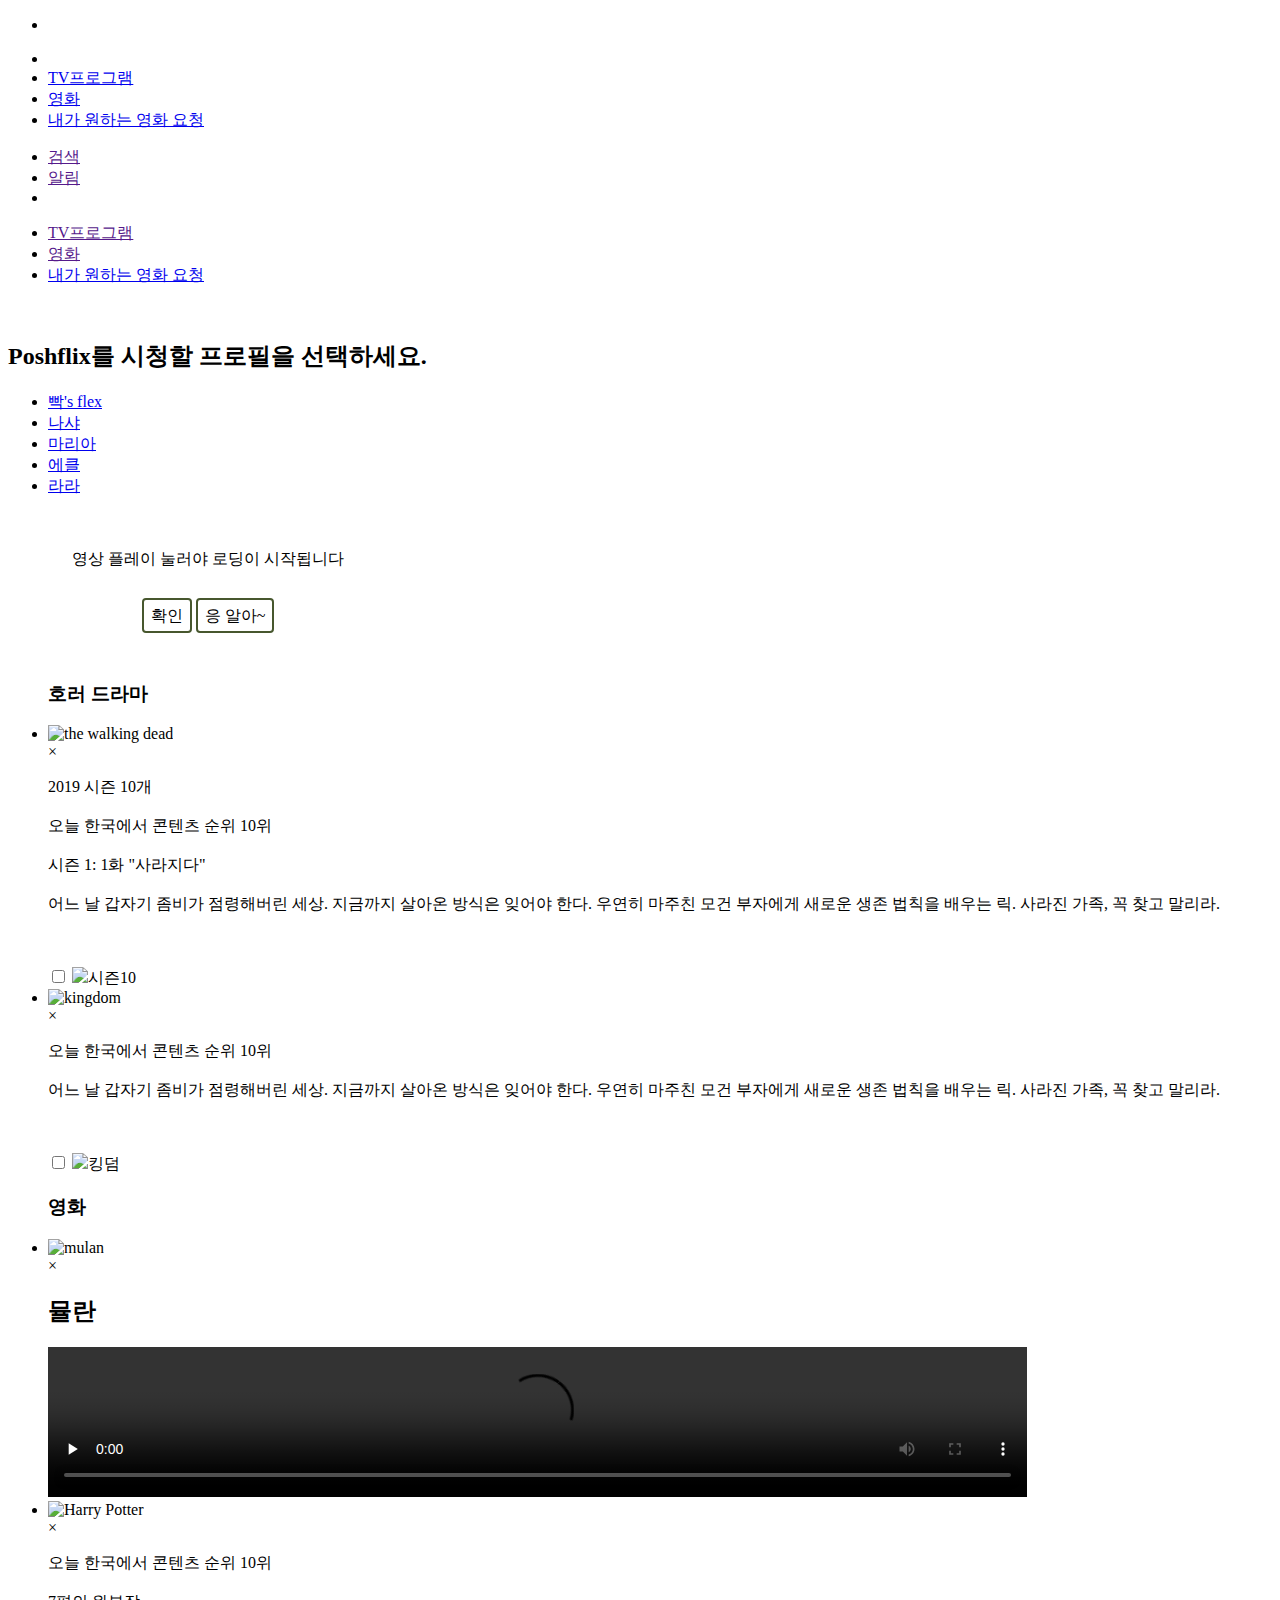
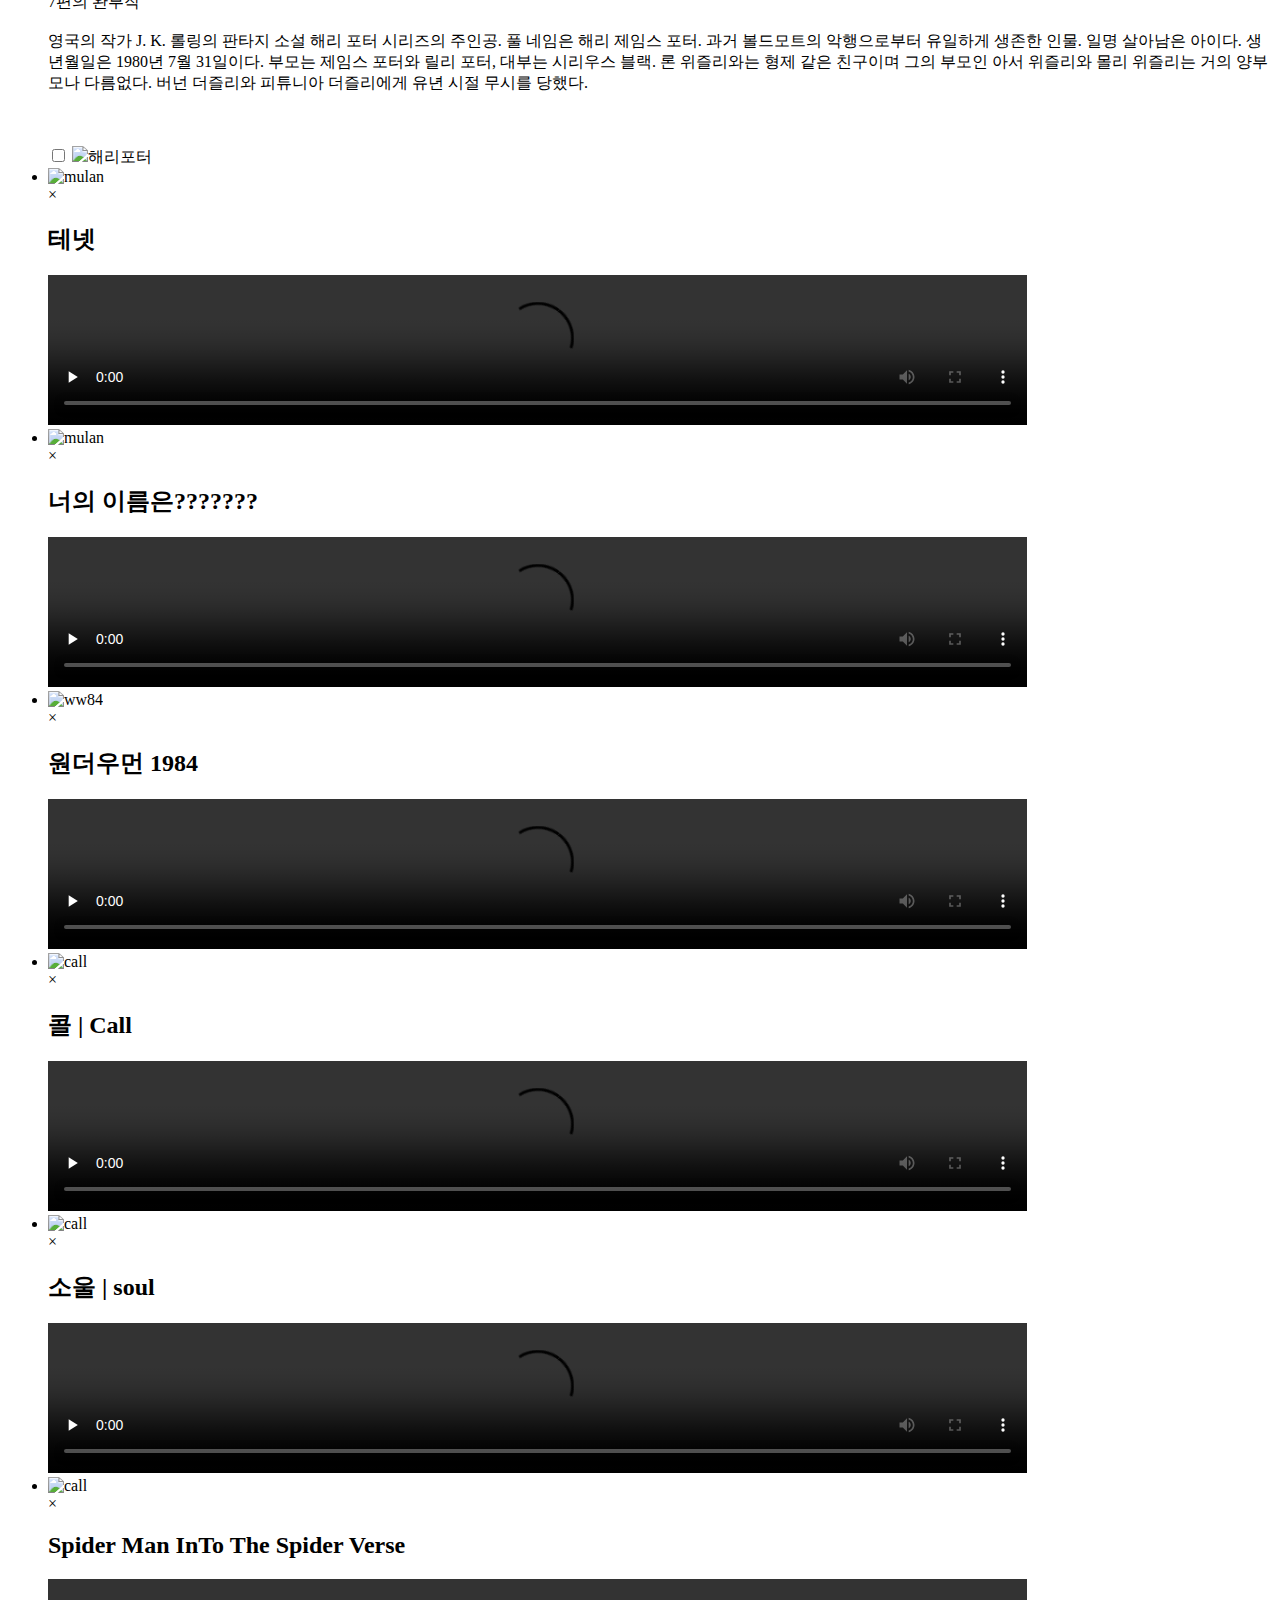
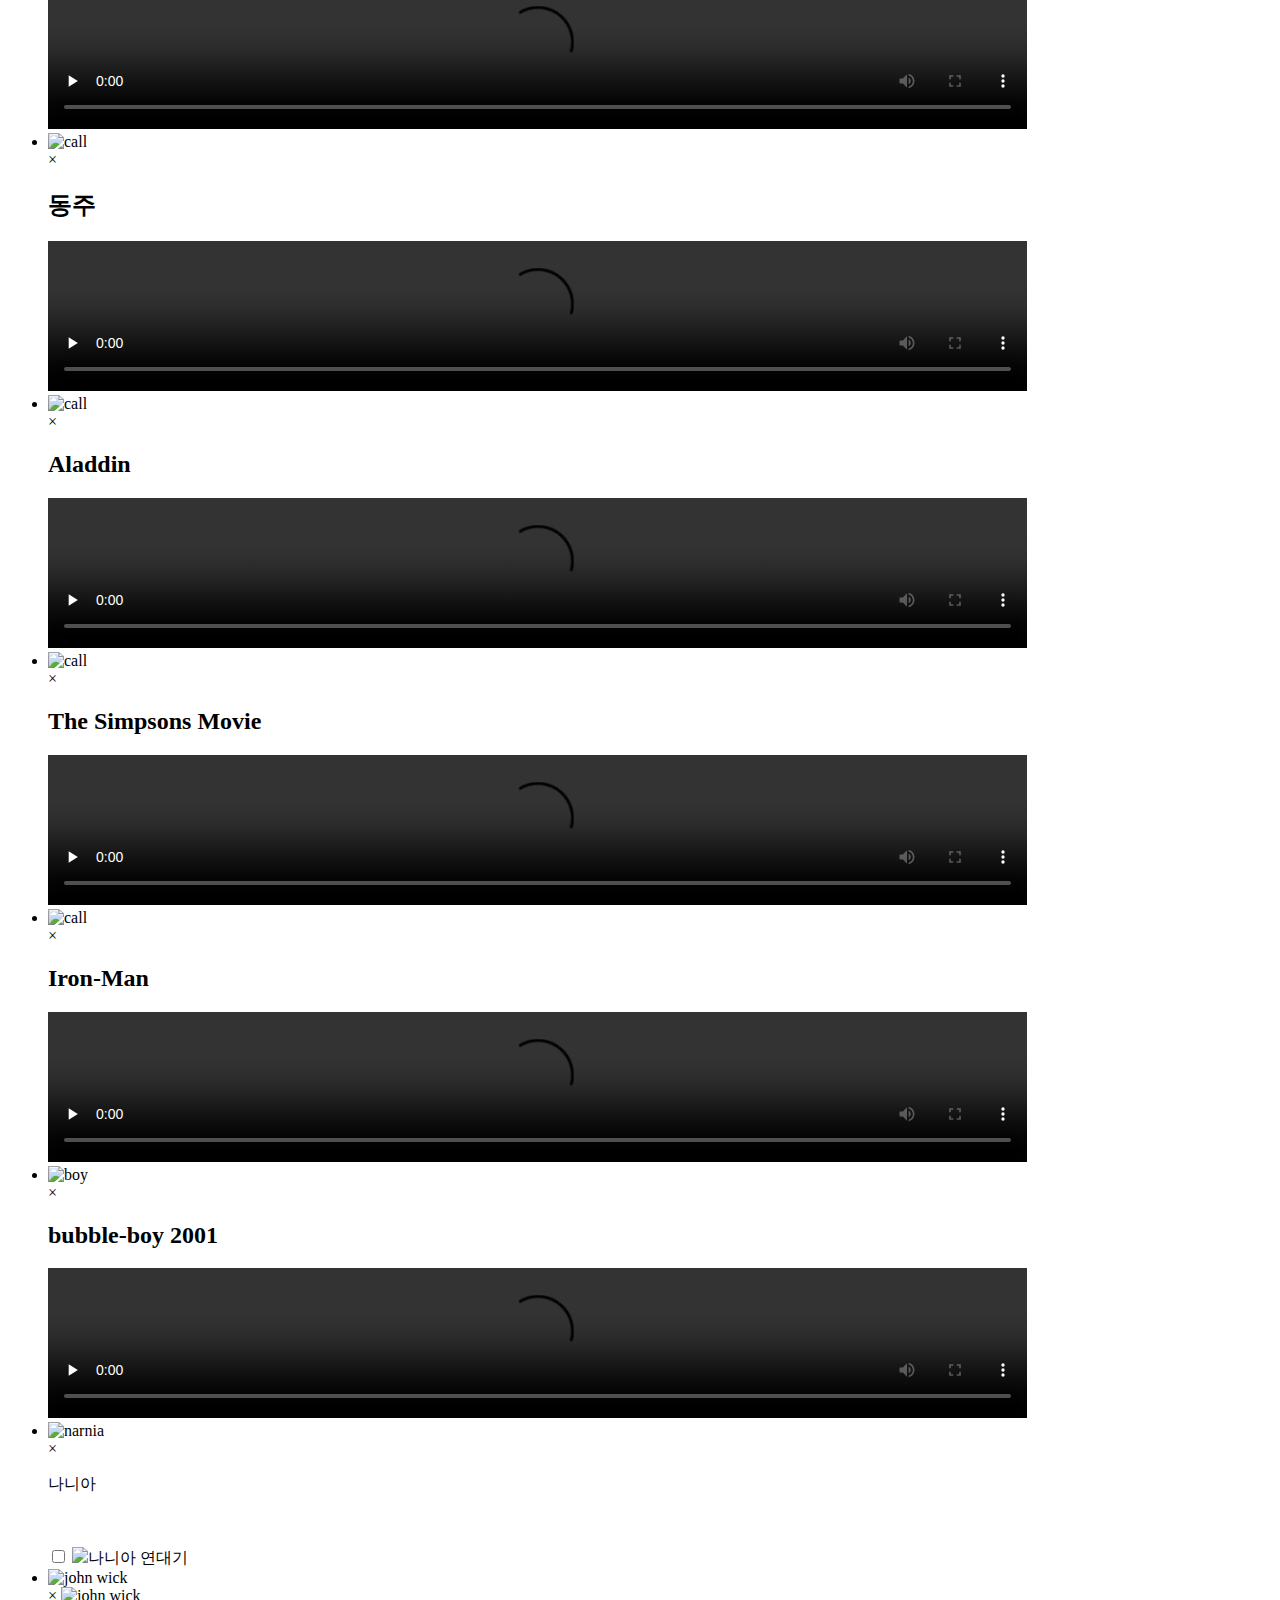
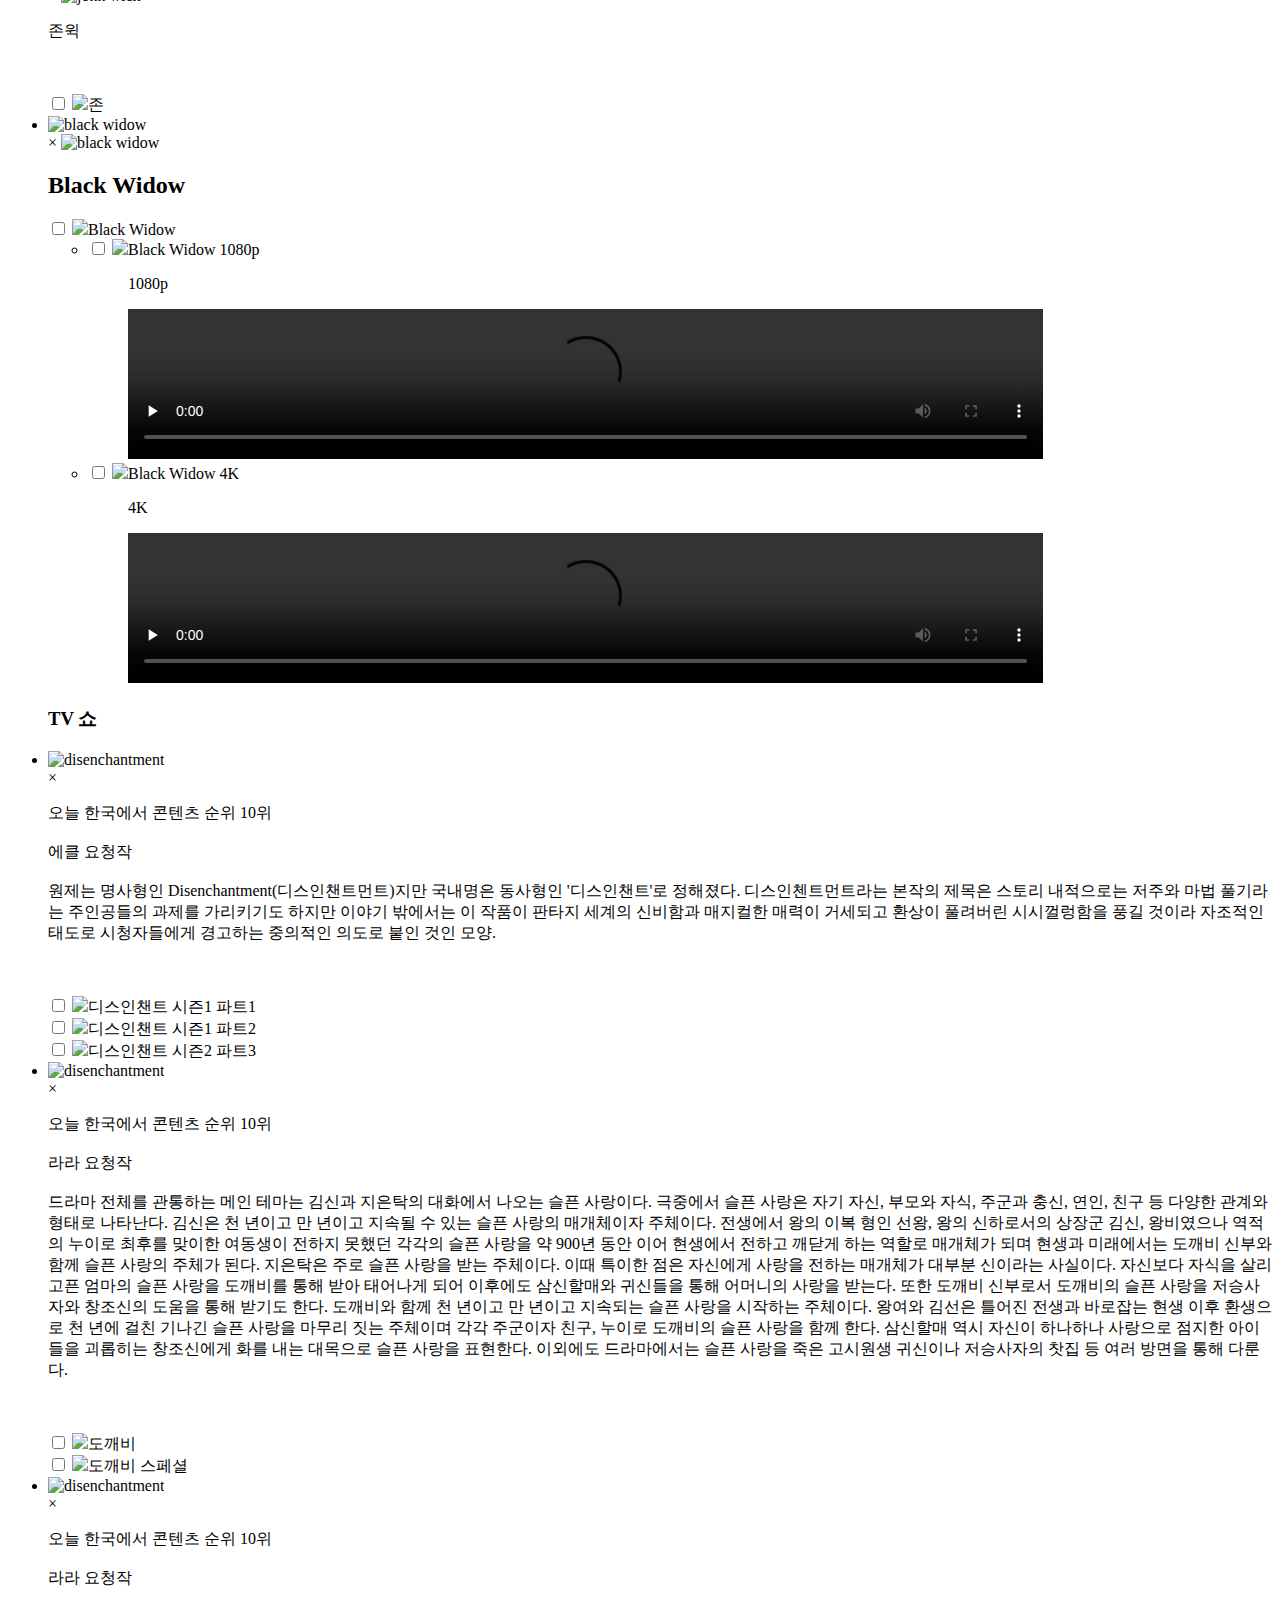
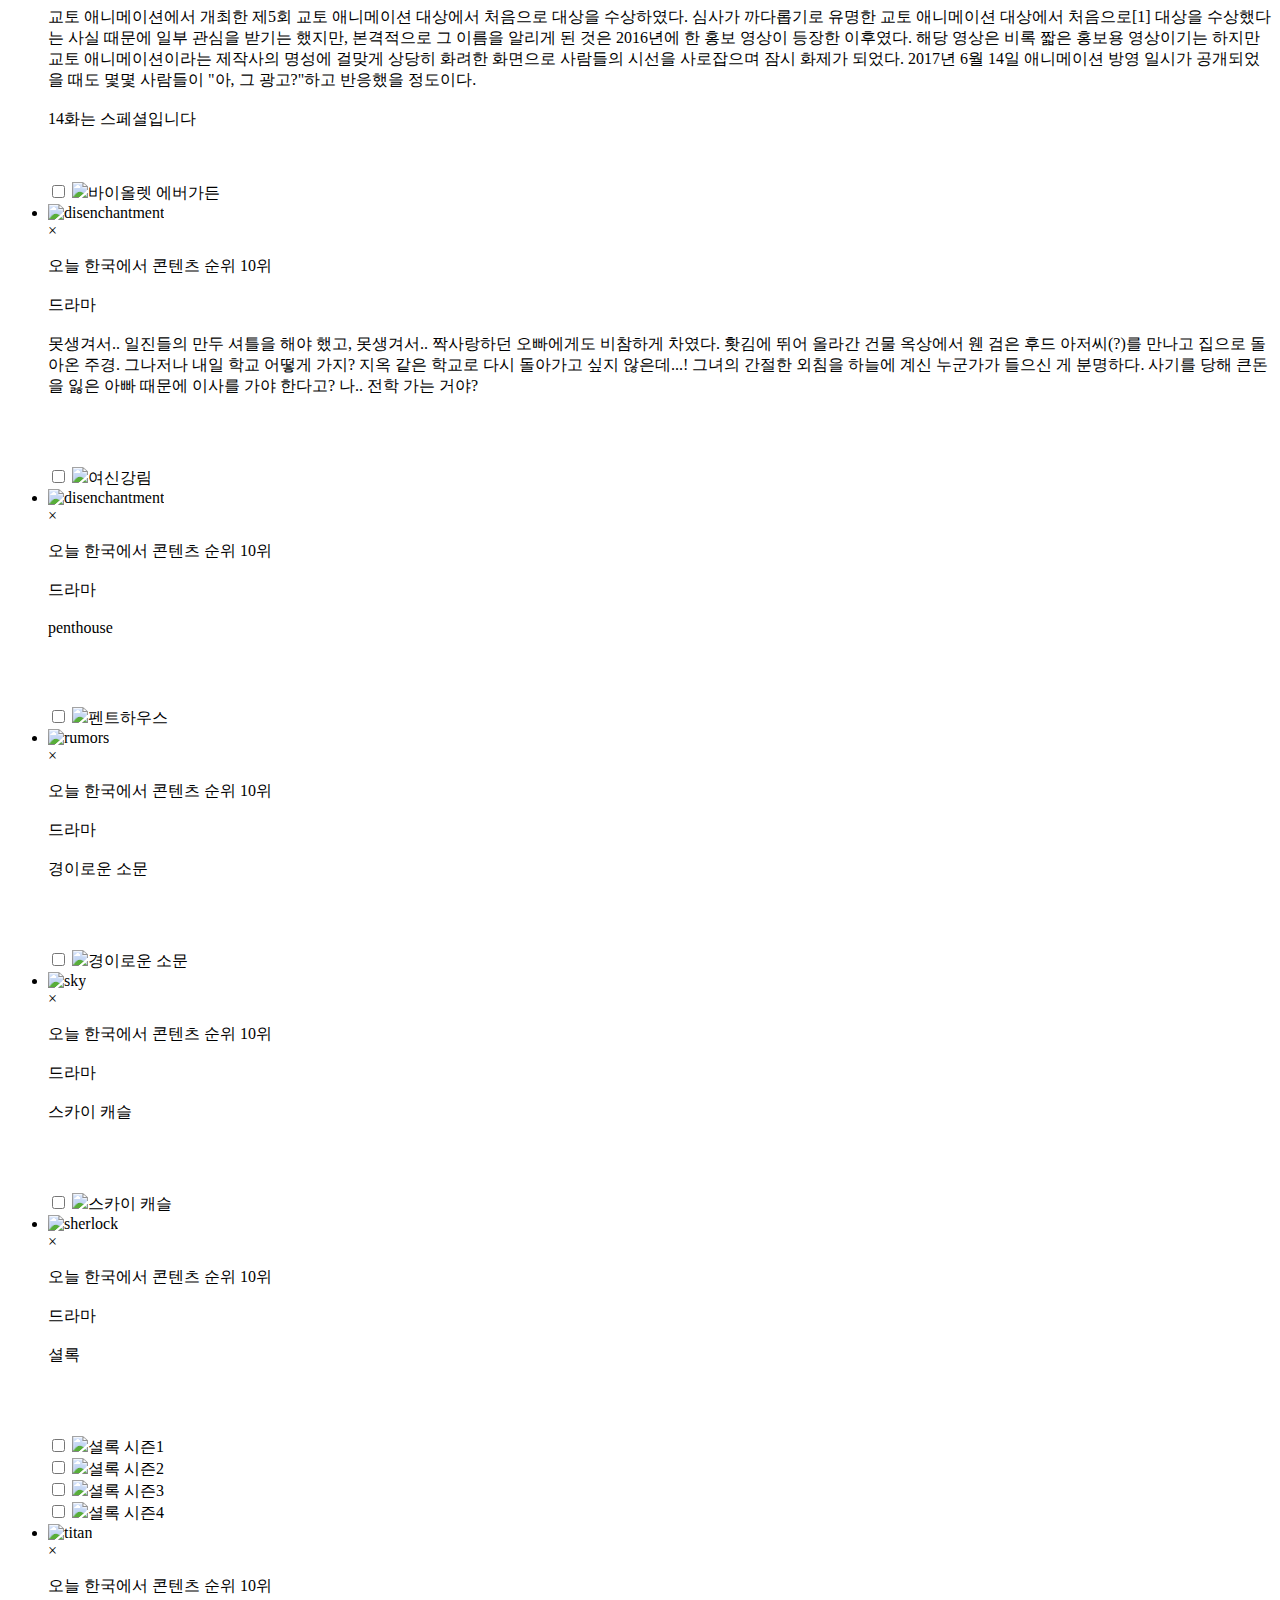
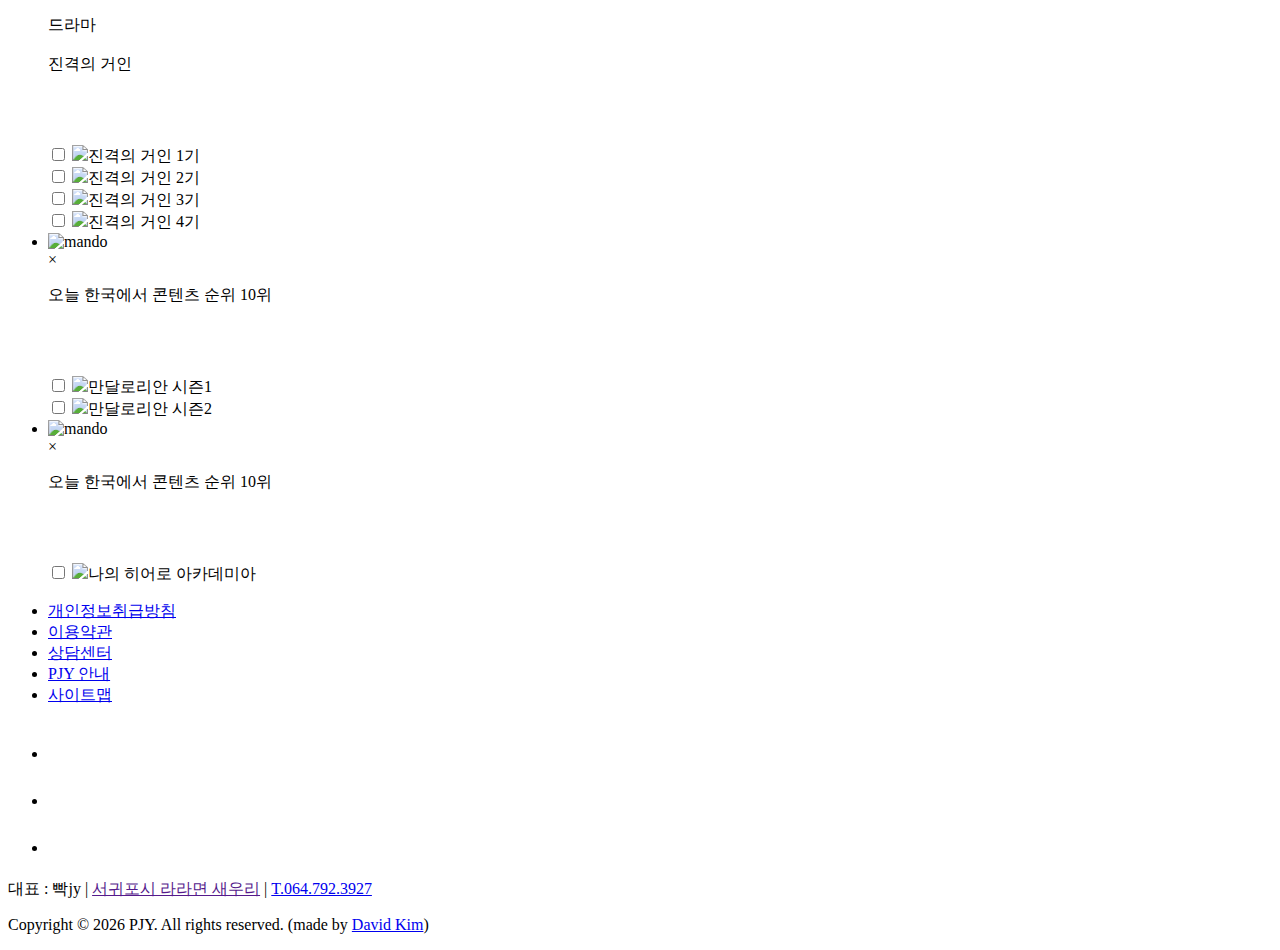
==== src/main/resources/templates/sss.html @ 430937e4 "layout 구성" ====
<!DOCTYPE html>
<html lang="ko">
	<head>
		<link rel="icon" href="images/favcon.png" type="image/png" />
		<meta charset="UTF-8" />
		<meta name="viewport" content="width=device-width, initial-scale=1.0" />
		<link rel="stylesheet" href="styles.css" />
		<link rel="stylesheet" href="list.css" />
		<script src="https://kit.fontawesome.com/31648eb95d.js" crossorigin="anonymous"></script>
		<title>빡JY's 플렉스</title>
	</head>
	<body>
		<header>
			<nav>
				<div class="inner-nav">
					<ul class="come">
						<li>
							<a onclick="window.location.reload(true);"><img onclick="window.location.reload();" src="images/favcon.png" alt="" /></a>
						</li>
					</ul>
					<ul class="bye">
						<li>
							<a onclick="window.location.reload(true);" href=""><img src="images/main-logo.png" alt="" /></a>
						</li>
						<li><a href="#tv-show">TV프로그램</a></li>
						<li><a href="#movie-id">영화</a></li>
						<li><a href="https://docs.google.com/forms/d/e/1FAIpQLSf9n7M0ocIkulIR3tGvFkb5-iiiDFmMluowwPq0Bke-MiUn1A/viewform?vc=0&c=0&w=1&flr=0" target="_blank">내가 원하는 영화 요청</a></li>
					</ul>
					<ul>
						<li class="bye"><a href="">검색</a></li>
						<li class="bye"><a href="">알림</a></li>
						<li id="profile-selecte"><img src="images/david.png" alt="" /></li>
					</ul>
				</div>
				<ul class="bottom-nav come">
					<li><a href="">TV프로그램</a></li>
					<li><a href="">영화</a></li>
					<li><a href="https://docs.google.com/forms/d/e/1FAIpQLSf9n7M0ocIkulIR3tGvFkb5-iiiDFmMluowwPq0Bke-MiUn1A/viewform?vc=0&c=0&w=1&flr=0">내가 원하는 영화 요청</a></li>
				</ul>
			</nav>
			<div class="menu-wrap">
				<div class="menu">
					<div>
						<div>
							<div class="pro-logo"><img src="https://fontmeme.com/permalink/201109/e52951d466a0db107caf4e426bd6430b.png" alt="" /></div>
							<h2>Poshflix를 시청할 프로필을 선택하세요.</h2>
							<ul>
								<li class="profile">
									<div>
										<a href="master.html">
											<div>
												<div class="profile-icon" style="background-image: url(images/pjy-face.JPG)"></div>
											</div>
											<span class="profile-name">빡's flex</span>
										</a>
									</div>
								</li>
								<li class="profile">
									<div>
										<a href="master.html">
											<div>
												<div class="profile-icon" style="background-image: url(https://occ-0-988-993.1.nflxso.net/dnm/api/v6/0RO1pLmU93-gdXvuxd_iYjzPqkc/AAAABXhp5HP4mhkdVeQArMrlAQzXKC2Msh_QSY1MEgD1JkcGpPsVWktTQPACg__X19xET77cgRGRVYpDYbNxcr5YjWGmui83.png?r=a38)"></div>
											</div>
											<span class="profile-name">나샤</span>
										</a>
									</div>
								</li>
								<li class="profile">
									<div>
										<a href="master.html">
											<div>
												<div class="profile-icon" style="background-image: url(images/netflix-face.jpg)"></div>
											</div>
											<span class="profile-name">마리아</span>
										</a>
									</div>
								</li>
								<li class="profile">
									<div>
										<a href="master.html">
											<div>
												<div class="profile-icon" style="background-image: url(images/netflix-face.jpg)"></div>
											</div>
											<span class="profile-name">에클</span>
										</a>
									</div>
								</li>
								<li class="profile">
									<div>
										<a href="master.html">
											<div>
												<div class="profile-icon" style="background-image: url(images/netflix-face.jpg)"></div>
											</div>
											<span class="profile-name">라라</span>
										</a>
									</div>
								</li>
							</ul>
						</div>
					</div>
				</div>
			</div>
		</header>

		<main>
			<div class="modal howToPlay">
				<div class="modal-content" style="padding-top: 20px; width: 400px; text-align: center; padding-bottom: 35px">
					<p style="padding-bottom: 20px">영상 플레이 눌러야 로딩이 시작됩니다</p>
					<span class="close" style="position: relative; float: none; border: solid 2px rgb(71, 87, 46); border-radius: 4px; padding: 7px; font-size: 16px">확인</span>
					<span class="close" id="restop" style="position: relative; float: none; border: solid 2px rgb(71, 87, 46); border-radius: 4px; padding: 7px; font-size: 16px">응 알아~</span>
				</div>
			</div>
			<div class="movie-con">
				<ul class="movie-icon">
					<h3>호러 드라마</h3>

					<!-- walking dead btn -->
					<li class="myBtn"><img class="modal-button movie-con-img" href="#myModal1" src="images/poster/the-walking-dead.png" alt="the walking dead" /></li>
					<!-- walking dead modal -->
					<div id="myModal1" class="modal">
						<div class="modal-content">
							<span class="close">&times;</span>
							<img class="movie-img" src="images/poster/the-walking-dead-s1.png" alt="" />
							<p>
								2019 시즌 10개 <br /><br />
								오늘 한국에서 콘텐츠 순위 10위 <br /><br />
								시즌 1: 1화 "사라지다" <br /><br />
								어느 날 갑자기 좀비가 점령해버린 세상. 지금까지 살아온 방식은 잊어야 한다. 우연히 마주친 모건 부자에게 새로운 생존 법칙을 배우는 릭. 사라진 가족, 꼭 찾고 말리라.
							</p>
							<br /><br />
							<div class="nav">
								<div class="multi-level">
									<div class="item">
										<input type="checkbox" id="B" />
										<img src="images/Arrow.png" class="arrow" /><label for="B">시즌10</label>

										<ul id="twds10" onclick="cbclick(event)"></ul>
									</div>
								</div>
							</div>
						</div>
					</div>

					<!-- kingdom btn -->
					<li class="myBtn"><img class="modal-button movie-con-img" href="#myModal2" src="images/poster/kingdom.jpg" alt="kingdom" /></li>
					<!-- kingdom modal -->
					<div id="myModal2" class="modal">
						<div class="modal-content">
							<span class="close">&times;</span>
							<img class="movie-img" src="images/poster/kingdom-inner.jpg" alt="" />
							<p>
								오늘 한국에서 콘텐츠 순위 10위 <br /><br />
								어느 날 갑자기 좀비가 점령해버린 세상. 지금까지 살아온 방식은 잊어야 한다. 우연히 마주친 모건 부자에게 새로운 생존 법칙을 배우는 릭. 사라진 가족, 꼭 찾고 말리라.
							</p>
							<br /><br />
							<div class="nav">
								<div class="multi-level">
									<div class="item">
										<input type="checkbox" id="A" />
										<img src="images/Arrow.png" class="arrow" /><label for="A">킹덤</label>

										<ul id="kingdom1" onclick="cbclick(event)"></ul>
									</div>
								</div>
							</div>
						</div>
					</div>
					<h3 id="movie-id">영화</h3>
					<!-- mulan btn -->
					<li class="myBtn"><img class="modal-button movie-con-img" href="#myModal3" src="images/poster/mulan.jpg" alt="mulan" /></li>
					<!-- mulan modal -->
					<div id="myModal3" class="modal">
						<div class="modal-content">
							<span class="close">&times;</span>
							<img class="movie-img" src="images/poster/mulan-modal.jpg" alt="" />

							<h2>뮬란</h2>
							<video controls="controls" id="video1" width="80%" preload="none">
								<source src="movies/Mulan/Mulan.2020.1080p.WEBRip.x264.AAC5.1-[YTS.MX].mp4" type="video/mp4" />
								<track src="movies/Mulan/Mulan.2020.1080p.WEBRip.x264-RARBG.Multi.vtt" srclang="ko" label="Korean" />
							</video>
						</div>
					</div>

					<!-- harry potter btn -->
					<li class="myBtn"><img class="modal-button movie-con-img" href="#myModal4" src="images/poster/harry-potter-post.jpeg" alt="Harry Potter" /></li>
					<!-- harry potter modal -->
					<div id="myModal4" class="modal">
						<div class="modal-content">
							<span class="close">&times;</span>
							<img class="movie-img" src="images/poster/harry-potter-modal.jpeg" alt="" />
							<p>
								오늘 한국에서 콘텐츠 순위 10위 <br /><br />
								7편의 완부작 <br /><br />
								영국의 작가 J. K. 롤링의 판타지 소설 해리 포터 시리즈의 주인공. 풀 네임은 해리 제임스 포터. 과거 볼드모트의 악행으로부터 유일하게 생존한 인물. 일명 살아남은 아이다. 생년월일은 1980년 7월 31일이다. 부모는 제임스 포터와 릴리 포터, 대부는 시리우스 블랙. 론 위즐리와는 형제 같은 친구이며 그의 부모인 아서 위즐리와 몰리 위즐리는 거의 양부모나 다름없다. 버넌 더즐리와 피튜니아 더즐리에게 유년 시절 무시를 당했다.
							</p>
							<br /><br />
							<div class="nav">
								<div class="multi-level">
									<div class="item">
										<input type="checkbox" id="D" />
										<img src="images/Arrow.png" class="arrow" /><label for="D">해리포터</label>

										<ul id="hpmovie" onclick="cbclick(event)"></ul>
									</div>
								</div>
							</div>
						</div>
					</div>
					<!-- tenet btn -->
					<li class="myBtn"><img class="modal-button movie-con-img" href="#myModal6" src="images/poster/tenet.jpg" alt="mulan" /></li>
					<!-- tenet modal -->
					<div id="myModal6" class="modal">
						<div class="modal-content">
							<span class="close">&times;</span>
							<img class="movie-img" src="images/poster/tenet-poster.jpg" alt="" />

							<h2>테넷</h2>
							<video controls="controls" id="video1" width="80%" preload="none">
								<source src="movies/tenet/tenet.m4v" type="video/mp4" />
							</video>
						</div>
					</div>
					<!-- you name btn -->
					<li class="myBtn"><img class="modal-button movie-con-img" href="#myModal8" src="images/poster/yourname.jpeg" alt="mulan" /></li>
					<!-- your name modal -->
					<div id="myModal8" class="modal">
						<div class="modal-content">
							<span class="close">&times;</span>
							<img class="movie-img" src="images/poster/yourname-poster.jpeg" alt="" />

							<h2>너의 이름은???????</h2>
							<video controls="controls" id="video1" width="80%" preload="none">
								<source src="movies/your-name/your-name.mp4" type="video/mp4" />
							</video>
						</div>
					</div>
					<!-- ww84 btn -->
					<li class="myBtn"><img class="modal-button movie-con-img" href="#myModal10" src="images/poster/ww84.jpg" alt="ww84" /></li>
					<!-- ww84 modal -->
					<div id="myModal10" class="modal">
						<div class="modal-content">
							<span class="close">&times;</span>
							<img class="movie-img" src="images/poster/ww84-poster.jpg" alt="" />

							<h2>원더우먼 1984</h2>
							<video controls="controls" id="video1" width="80%" preload="none">
								<source src="movies/ww84/ww84.mp4" type="video/mp4" />
								<track src="movies/ww84/ww84.vtt" srclang="ko" label="Korean" />
							</video>
						</div>
					</div>
					<!-- call btn -->
					<li class="myBtn"><img class="modal-button movie-con-img" href="#myModal11" src="images/poster/call.jpg" alt="call" /></li>
					<!-- call modal -->
					<div id="myModal11" class="modal">
						<div class="modal-content">
							<span class="close">&times;</span>
							<img class="movie-img" src="images/poster/call-poster.jpg" alt="" />

							<h2>콜 | Call</h2>
							<video controls="controls" id="video1" width="80%" preload="none">
								<source src="movies/call/call.m4v" type="video/mp4" />
							</video>
						</div>
					</div>
					<!-- soul btn -->
					<li class="myBtn"><img class="modal-button movie-con-img" href="#myModal12" src="images/poster/soul.jpg" alt="call" /></li>
					<!-- soul modal -->
					<div id="myModal12" class="modal">
						<div class="modal-content">
							<span class="close">&times;</span>
							<img class="movie-img" src="images/poster/soul-poster.jpg" alt="" />

							<h2>소울 | soul</h2>
							<video controls="controls" id="video1" width="80%" preload="none">
								<source src="movies/soul/soul.m4v" type="video/mp4" />
								<track src="movies/soul/soul.vtt" srclang="ko" label="Korean" />
							</video>
						</div>
					</div>
					<!-- spiderman btn -->
					<li class="myBtn"><img class="modal-button movie-con-img" href="#myModal13" src="images/poster/spider-man-mm.jpg" alt="call" /></li>
					<!-- spiderman modal -->
					<div id="myModal13" class="modal">
						<div class="modal-content">
							<span class="close">&times;</span>
							<img class="movie-img" src="images/poster/spider-man-mm-poster.jpg" alt="" />

							<h2>Spider Man InTo The Spider Verse</h2>
							<video controls="controls" id="video1" width="80%" preload="none">
								<source src="movies/spider-man-mm/spider-man-mm.mp4" type="video/mp4" />
								<track src="movies/spider-man-mm/spider-man-mm.vtt" srclang="ko" label="Korean" />
							</video>
						</div>
					</div>
					<!-- dong-ju btn -->
					<li class="myBtn"><img class="modal-button movie-con-img" href="#myModal15" src="images/poster/dong.jpg" alt="call" /></li>
					<!-- dong-ju modal -->
					<div id="myModal15" class="modal">
						<div class="modal-content">
							<span class="close">&times;</span>
							<img class="movie-img" src="images/poster/dong-poster.jpg" alt="" />

							<h2>동주</h2>
							<video controls="controls" id="video1" width="80%" preload="none">
								<source src="movies/dong/dong.mp4" type="video/mp4" />
							</video>
						</div>
					</div>
					<!-- aladdin btn -->
					<li class="myBtn"><img class="modal-button movie-con-img" href="#myModal16" src="images/poster/aladdin.jpg" alt="call" /></li>
					<!-- aladdin modal -->
					<div id="myModal16" class="modal">
						<div class="modal-content">
							<span class="close">&times;</span>
							<img class="movie-img" src="images/poster/aladdin-poster.jpg" alt="" />

							<h2>Aladdin</h2>
							<video controls="controls" id="video1" width="80%" preload="none">
								<source src="movies/Aladdin/Aladdin.2019.1080p.BluRay.x265-RARBG.mp4" type="video/mp4" />
								<track src="movies/Aladdin/Aladdin.2019.1080p.BluRay.x264-RARBG.vtt" srclang="ko" label="Korean" />
							</video>
						</div>
					</div>
					<!-- simpsons-movie btn -->
					<li class="myBtn"><img class="modal-button movie-con-img" href="#myModal19" src="images/poster/simpson-movie.jpg" alt="call" /></li>
					<!-- simpsons-movie modal -->
					<div id="myModal19" class="modal">
						<div class="modal-content">
							<span class="close">&times;</span>
							<img class="movie-img" src="images/poster/simpson-movie.jpg" alt="" />

							<h2>The Simpsons Movie</h2>
							<video controls="controls" id="video1" width="80%" preload="none">
								<source src="movies/simpson-movie/simpsons.m4v" type="video/mp4" />
								<track src="movies/simpson-movie/The.Simpsons.Movie.vtt" srclang="ko" label="Korean" />
							</video>
						</div>
					</div>
					<!-- ironman1 btn -->
					<li class="myBtn"><img class="modal-button movie-con-img" href="#myModal20" src="images/poster/disenchantme.jpg" alt="call" /></li>
					<!-- ironman1 modal -->
					<div id="myModal20" class="modal">
						<div class="modal-content">
							<span class="close">&times;</span>
							<img class="movie-img" src="images/poster/disenchantme.jpg" alt="" />

							<h2>Iron-Man</h2>
							<video controls="controls" id="video1" width="80%" preload="none">
								<source src="movies/Iron-Man/Iron.Man.2008.1080p.BrRip.x264.YIFY.mp4" type="video/mp4" />
								<track src="movies/Iron-Man/Iron.Man.2008.1080p.BrRip.x264.YIFY.vtt" srclang="ko" label="Korean" />
							</video>
						</div>
					</div>
					<!-- bubble boy btn -->
					<li class="myBtn"><img class="modal-button movie-con-img" href="#myModal22" src="images/poster/bubble-boy.jpg" alt="boy" /></li>
					<!-- bubble boy modal -->
					<div id="myModal22" class="modal">
						<div class="modal-content">
							<span class="close">&times;</span>
							<img class="movie-img" src="images/poster/bubble-boy.jpg" alt="" />

							<h2>bubble-boy 2001</h2>
							<video controls="controls" id="video1" width="80%" preload="none">
								<source src="movies/bubble-boy/bubble-boy.mp4" type="video/mp4" />
								<track src="movies/bubble-boy/bubble-boy.vtt" srclang="ko" label="Korean" />
							</video>
						</div>
					</div>

					<!-- narnia btn -->
					<li class="myBtn"><img class="modal-button movie-con-img" href="#myModal23" src="images/poster/Narnia.jpg" alt="narnia" /></li>
					<!-- narnia modal -->
					<div id="myModal23" class="modal">
						<div class="modal-content">
							<span class="close">&times;</span>
							<img class="movie-img" src="images/poster/Narnia.jpg" alt="" />
							<p>나니아</p>
							<br /><br />
							<div class="nav">
								<div class="multi-level">
									<div class="item">
										<input type="checkbox" id="O" />
										<img src="images/Arrow.png" class="arrow" /><label for="O">나니아 연대기</label>

										<ul id="narnia" onclick="cbclick(event)"></ul>
									</div>
								</div>
							</div>
						</div>
					</div>

					<!-- john wick btn -->
					<li class="myBtn"><img class="modal-button movie-con-img" href="#myModal27" src="images/poster/john-wick-poster.jpg" alt="john wick" /></li>
					<!-- john wick modal -->
					<div id="myModal27" class="modal">
						<div class="modal-content">
							<span class="close">&times;</span>
							<img class="movie-img" src="images/poster/john-wick.jpg" alt="john wick" />
							<p>존윅</p>
							<br /><br />
							<div class="nav">
								<div class="multi-level">
									<div class="item">
										<input type="checkbox" id="Z" />
										<img src="images/Arrow.png" class="arrow" /><label for="Z">존</label>

										<ul id="john" onclick="cbclick(event)"></ul>
									</div>
								</div>
							</div>
						</div>
					</div>

					<!-- black widow btn -->
					<li class="myBtn"><img class="modal-button movie-con-img" href="#myModal29" src="images/poster/bw.jpg" alt="black widow" /></li>
					<!-- black widow modal -->
					<div id="myModal29" class="modal">
						<div class="modal-content">
							<span class="close">&times;</span>
							<img class="movie-img" src="images/poster/bw.jpg" alt="black widow" />
							<h2>Black Widow</h2>
							<div class="nav">
								<div class="multi-level">
									<div class="item">
										<input type="checkbox" id="AB" />
										<img src="images/Arrow.png" class="arrow" /><label for="AB">Black Widow</label>

										<ul id="bw" onclick="cbclick(event)">
											<li>
												<div class="sub-item">
													<input type="checkbox" id="AB-A" />
													<img src="images/Arrow.png" class="arrow" /><label for="AB-A">Black Widow 1080p</label>

													<ul loading="lazy">
														<p>1080p</p>
														<video controls="controls" id="video1" width="80%" preload="none">
															<source src="movies/black_widow/black_widow.mp4" type="video/mp4" />
															<track src="movies/black_widow/black_widow.vtt" srclang="ko" label="Korean" />
														</video>
													</ul>
												</div>
											</li>
											<li>
												<div class="sub-item">
													<input type="checkbox" id="AB-B" />
													<img src="images/Arrow.png" class="arrow" /><label for="AB-B">Black Widow 4K</label>

													<ul loading="lazy">
														<p>4K</p>
														<video controls="controls" id="video1" width="80%" preload="none">
															<source src="movies/black_widow_4k/black_widow_4k.mkv" type="video/mp4" />
															<track src="movies/black_widow_4k/black_widow_4k.vtt" srclang="ko" label="Korean" />
														</video>
													</ul>
												</div>
											</li>
										</ul>
									</div>
								</div>
							</div>
						</div>
					</div>

					<h3 id="tv-show">TV 쇼</h3>

					<!-- Disenchantment btn -->
					<li class="myBtn"><img class="modal-button movie-con-img" href="#myModal5" src="images/poster/disenchantment.jpg" alt="disenchantment" /></li>
					<!-- Disenchantment modal -->
					<div id="myModal5" class="modal">
						<div class="modal-content">
							<span class="close">&times;</span>
							<img class="movie-img" src="images/poster/disenchantment-poster.jpg" alt="" />
							<p>
								오늘 한국에서 콘텐츠 순위 10위 <br /><br />
								에클 요청작 <br /><br />
								원제는 명사형인 Disenchantment(디스인챈트먼트)지만 국내명은 동사형인 '디스인챈트'로 정해졌다. 디스인첸트먼트라는 본작의 제목은 스토리 내적으로는 저주와 마법 풀기라는 주인공들의 과제를 가리키기도 하지만 이야기 밖에서는 이 작품이 판타지 세계의 신비함과 매지컬한 매력이 거세되고 환상이 풀려버린 시시껄렁함을 풍길 것이라 자조적인 태도로 시청자들에게 경고하는 중의적인 의도로 붙인 것인 모양.
							</p>
							<br /><br />
							<div class="nav">
								<div class="multi-level">
									<div class="item">
										<input type="checkbox" id="E" />
										<img src="images/Arrow.png" class="arrow" /><label for="E">디스인챈트 시즌1 파트1</label>

										<ul id="disenchantment-s1-p1" onclick="cbclick(event)"></ul>
									</div>
									<div class="item">
										<input type="checkbox" id="F" />
										<img src="images/Arrow.png" class="arrow" /><label for="F">디스인챈트 시즌1 파트2</label>

										<ul id="disenchantment-s1-p2" onclick="cbclick(event)"></ul>
									</div>
									<div class="item">
										<input type="checkbox" id="M" />
										<img src="images/Arrow.png" class="arrow" /><label for="M">디스인챈트 시즌2 파트3</label>

										<ul id="disenchantment-s2-p3" onclick="cbclick(event)"></ul>
									</div>
								</div>
							</div>
						</div>
					</div>
					<!-- goblin btn -->
					<li class="myBtn"><img class="modal-button movie-con-img" href="#myModal7" src="images/poster/goblin.jpg" alt="disenchantment" /></li>
					<!-- goblin modal -->
					<div id="myModal7" class="modal">
						<div class="modal-content">
							<span class="close">&times;</span>
							<img class="movie-img" src="images/poster/goblin-poster.jpg" alt="" />
							<p>
								오늘 한국에서 콘텐츠 순위 10위 <br /><br />
								라라 요청작 <br /><br />
								드라마 전체를 관통하는 메인 테마는 김신과 지은탁의 대화에서 나오는 슬픈 사랑이다. 극중에서 슬픈 사랑은 자기 자신, 부모와 자식, 주군과 충신, 연인, 친구 등 다양한 관계와 형태로 나타난다. 김신은 천 년이고 만 년이고 지속될 수 있는 슬픈 사랑의 매개체이자 주체이다. 전생에서 왕의 이복 형인 선왕, 왕의 신하로서의 상장군 김신, 왕비였으나 역적의 누이로 최후를 맞이한 여동생이 전하지 못했던 각각의 슬픈 사랑을 약 900년 동안 이어 현생에서 전하고 깨닫게 하는 역할로 매개체가 되며
								현생과 미래에서는 도깨비 신부와 함께 슬픈 사랑의 주체가 된다. 지은탁은 주로 슬픈 사랑을 받는 주체이다. 이때 특이한 점은 자신에게 사랑을 전하는 매개체가 대부분 신이라는 사실이다. 자신보다 자식을 살리고픈 엄마의 슬픈 사랑을 도깨비를 통해 받아 태어나게 되어 이후에도 삼신할매와 귀신들을 통해 어머니의 사랑을 받는다. 또한 도깨비 신부로서 도깨비의 슬픈 사랑을 저승사자와 창조신의 도움을 통해 받기도 한다. 도깨비와 함께 천 년이고 만 년이고 지속되는 슬픈 사랑을 시작하는
								주체이다. 왕여와 김선은 틀어진 전생과 바로잡는 현생 이후 환생으로 천 년에 걸친 기나긴 슬픈 사랑을 마무리 짓는 주체이며 각각 주군이자 친구, 누이로 도깨비의 슬픈 사랑을 함께 한다. 삼신할매 역시 자신이 하나하나 사랑으로 점지한 아이들을 괴롭히는 창조신에게 화를 내는 대목으로 슬픈 사랑을 표현한다. 이외에도 드라마에서는 슬픈 사랑을 죽은 고시원생 귀신이나 저승사자의 찻집 등 여러 방면을 통해 다룬다.
							</p>
							<br /><br />
							<div class="nav">
								<div class="multi-level">
									<div class="item">
										<input type="checkbox" id="G" />
										<img src="images/Arrow.png" class="arrow" /><label for="G">도깨비</label>

										<ul id="goblin" onclick="cbclick(event)"></ul>
									</div>
									<div class="item">
										<input type="checkbox" id="H" />
										<img src="images/Arrow.png" class="arrow" /><label for="H">도깨비 스페셜</label>

										<ul id="goblin-sp" onclick="cbclick(event)"></ul>
									</div>
								</div>
							</div>
						</div>
					</div>
					<!-- violet evergarden btn -->
					<li class="myBtn"><img class="modal-button movie-con-img" href="#myModal9" src="images/poster/violet.jpg" alt="disenchantment" /></li>
					<!-- violet evergarden -->
					<div id="myModal9" class="modal">
						<div class="modal-content">
							<span class="close">&times;</span>
							<img class="movie-img" src="images/poster/violet-poster.jpg" alt="" />
							<p>
								오늘 한국에서 콘텐츠 순위 10위 <br /><br />
								라라 요청작 <br /><br />
								교토 애니메이션에서 개최한 제5회 교토 애니메이션 대상에서 처음으로 대상을 수상하였다. 심사가 까다롭기로 유명한 교토 애니메이션 대상에서 처음으로[1] 대상을 수상했다는 사실 때문에 일부 관심을 받기는 했지만, 본격적으로 그 이름을 알리게 된 것은 2016년에 한 홍보 영상이 등장한 이후였다. 해당 영상은 비록 짧은 홍보용 영상이기는 하지만 교토 애니메이션이라는 제작사의 명성에 걸맞게 상당히 화려한 화면으로 사람들의 시선을 사로잡으며 잠시 화제가 되었다. 2017년 6월 14일
								애니메이션 방영 일시가 공개되었을 때도 몇몇 사람들이 "아, 그 광고?"하고 반응했을 정도이다.
								<br /><br />
								14화는 스페셜입니다
							</p>
							<br /><br />
							<div class="nav">
								<div class="multi-level">
									<div class="item">
										<input type="checkbox" id="I" />
										<img src="images/Arrow.png" class="arrow" /><label for="I">바이올렛 에버가든</label>

										<ul id="violet" onclick="cbclick(event)"></ul>
									</div>
								</div>
							</div>
						</div>
					</div>
					<!-- goddess btn -->
					<li class="myBtn"><img class="modal-button movie-con-img" href="#myModal14" src="images/poster/goddess.jpg" alt="disenchantment" /></li>
					<!-- goddess -->
					<div id="myModal14" class="modal">
						<div class="modal-content">
							<span class="close">&times;</span>
							<img class="movie-img" src="images/poster/goddess-poster.jpg" alt="" />
							<p>
								오늘 한국에서 콘텐츠 순위 10위 <br /><br />
								드라마 <br /><br />
								못생겨서.. 일진들의 만두 셔틀을 해야 했고, 못생겨서.. 짝사랑하던 오빠에게도 비참하게 차였다. 홧김에 뛰어 올라간 건물 옥상에서 웬 검은 후드 아저씨(?)를 만나고 집으로 돌아온 주경. 그나저나 내일 학교 어떻게 가지? 지옥 같은 학교로 다시 돌아가고 싶지 않은데...! 그녀의 간절한 외침을 하늘에 계신 누군가가 들으신 게 분명하다. 사기를 당해 큰돈을 잃은 아빠 때문에 이사를 가야 한다고? 나.. 전학 가는 거야?
								<br /><br />
							</p>
							<br /><br />
							<div class="nav">
								<div class="multi-level">
									<div class="item">
										<input type="checkbox" id="J" />
										<img src="images/Arrow.png" class="arrow" /><label for="J">여신강림</label>

										<ul id="goddess" onclick="cbclick(event)"></ul>
									</div>
								</div>
							</div>
						</div>
					</div>
					<!-- penthouse btn -->
					<li class="myBtn"><img class="modal-button movie-con-img" href="#myModal17" src="images/poster/penthouse.jpg" alt="disenchantment" /></li>
					<!-- penthouse -->
					<div id="myModal17" class="modal">
						<div class="modal-content">
							<span class="close">&times;</span>
							<img class="movie-img" src="images/poster/penthouse-poster.jpg" alt="" />
							<p>
								오늘 한국에서 콘텐츠 순위 10위 <br /><br />
								드라마 <br /><br />
								penthouse
								<br /><br />
							</p>
							<br /><br />
							<div class="nav">
								<div class="multi-level">
									<div class="item">
										<input type="checkbox" id="K" />
										<img src="images/Arrow.png" class="arrow" /><label for="K">펜트하우스</label>

										<ul id="penthouse" onclick="cbclick(event)"></ul>
									</div>
								</div>
							</div>
						</div>
					</div>
					<!-- rumors btn -->
					<li class="myBtn"><img class="modal-button movie-con-img" href="#myModal18" src="images/poster/rumors.jpg" alt="rumors" /></li>
					<!-- rumors -->
					<div id="myModal18" class="modal">
						<div class="modal-content">
							<span class="close">&times;</span>
							<img class="movie-img" src="images/poster/rumors.jpg" alt="" />
							<p>
								오늘 한국에서 콘텐츠 순위 10위 <br /><br />
								드라마 <br /><br />
								경이로운 소문
								<br /><br />
							</p>
							<br /><br />
							<div class="nav">
								<div class="multi-level">
									<div class="item">
										<input type="checkbox" id="L" />
										<img src="images/Arrow.png" class="arrow" /><label for="L">경이로운 소문</label>

										<ul id="rumors" onclick="cbclick(event)"></ul>
									</div>
								</div>
							</div>
						</div>
					</div>
					<!-- sky btn -->
					<li class="myBtn"><img class="modal-button movie-con-img" href="#myModal21" src="images/poster/sky.jpg" alt="sky" /></li>
					<!-- sky -->
					<div id="myModal21" class="modal">
						<div class="modal-content">
							<span class="close">&times;</span>
							<img class="movie-img" src="images/poster/sky.jpg" alt="" />
							<p>
								오늘 한국에서 콘텐츠 순위 10위 <br /><br />
								드라마 <br /><br />
								스카이 캐슬
								<br /><br />
							</p>
							<br /><br />
							<div class="nav">
								<div class="multi-level">
									<div class="item">
										<input type="checkbox" id="N" />
										<img src="images/Arrow.png" class="arrow" /><label for="N">스카이 캐슬</label>

										<ul id="sky" onclick="cbclick(event)"></ul>
									</div>
								</div>
							</div>
						</div>
					</div>
					<!-- sherlock btn -->
					<li class="myBtn"><img class="modal-button movie-con-img" href="#myModal24" src="images/poster/sherlock.jpg" alt="sherlock" /></li>
					<!-- sherlock model -->
					<div id="myModal24" class="modal">
						<div class="modal-content">
							<span class="close">&times;</span>
							<img class="movie-img" src="images/poster/sherlock.jpg" alt="" />
							<p>
								오늘 한국에서 콘텐츠 순위 10위 <br /><br />
								드라마 <br /><br />
								셜록
								<br /><br />
							</p>
							<br /><br />
							<div class="nav">
								<div class="multi-level">
									<div class="item">
										<input type="checkbox" id="P" />
										<img src="images/Arrow.png" class="arrow" /><label for="P">셜록 시즌1</label>

										<ul id="sherlock" onclick="cbclick(event)"></ul>
									</div>
									<div class="item">
										<input type="checkbox" id="Q" />
										<img src="images/Arrow.png" class="arrow" /><label for="Q">셜록 시즌2</label>

										<ul id="sherlock2" onclick="cbclick(event)"></ul>
									</div>
									<div class="item">
										<input type="checkbox" id="R" />
										<img src="images/Arrow.png" class="arrow" /><label for="R">셜록 시즌3</label>

										<ul id="sherlock3" onclick="cbclick(event)"></ul>
									</div>
									<div class="item">
										<input type="checkbox" id="S" />

										<img src="images/Arrow.png" class="arrow" /><label for="S">셜록 시즌4</label>

										<ul id="sherlock4" onclick="cbclick(event)"></ul>
									</div>
								</div>
							</div>
						</div>
					</div>
					<!-- titan btn -->
					<li class="myBtn"><img class="modal-button movie-con-img" href="#myModal25" src="images/poster/titan.jpg" alt="titan" /></li>
					<!-- titan model -->
					<div id="myModal25" class="modal">
						<div class="modal-content">
							<span class="close">&times;</span>
							<img class="movie-img" src="images/poster/titan.jpg" alt="" />
							<p>
								오늘 한국에서 콘텐츠 순위 10위 <br /><br />
								드라마 <br /><br />
								진격의 거인
								<br /><br />
							</p>
							<br /><br />
							<div class="nav">
								<div class="multi-level">
									<div class="item">
										<input type="checkbox" id="T" />
										<img src="images/Arrow.png" class="arrow" /><label for="T">진격의 거인 1기</label>

										<ul id="titan" onclick="cbclick(event)"></ul>
									</div>
									<div class="item">
										<input type="checkbox" id="U" />
										<img src="images/Arrow.png" class="arrow" /><label for="U">진격의 거인 2기</label>

										<ul id="titan2" onclick="cbclick(event)"></ul>
									</div>
									<div class="item">
										<input type="checkbox" id="V" />
										<img src="images/Arrow.png" class="arrow" /><label for="V">진격의 거인 3기</label>

										<ul id="titan3" onclick="cbclick(event)"></ul>
									</div>
									<div class="item">
										<input type="checkbox" id="W" />
										<img src="images/Arrow.png" class="arrow" /><label for="W">진격의 거인 4기</label>
										<ul id="titan4" onclick="cbclick(event)"></ul>
									</div>
								</div>
							</div>
						</div>
					</div>
					<!-- mando btn -->
					<li class="myBtn"><img class="modal-button movie-con-img" href="#myModal26" src="images/poster/mando-poster.jpg" alt="mando" /></li>
					<!-- mando modal -->
					<div id="myModal26" class="modal">
						<div class="modal-content">
							<span class="close">&times;</span>
							<img class="movie-img" src="images/poster/mando-poster.jpg" alt="" />
							<p>오늘 한국에서 콘텐츠 순위 10위 <br /><br /></p>
							<br /><br />
							<div class="nav">
								<div class="multi-level">
									<div class="item">
										<input type="checkbox" id="X" />
										<img src="images/Arrow.png" class="arrow" /><label for="X">만달로리안 시즌1</label>

										<ul id="mando-s1" onclick="cbclick(event)"></ul>
									</div>
									<div class="item">
										<input type="checkbox" id="Y" />
										<img src="images/Arrow.png" class="arrow" /><label for="Y">만달로리안 시즌2</label>

										<ul id="mando-s2" onclick="cbclick(event)"></ul>
									</div>
								</div>
							</div>
						</div>
					</div>
					<!-- myhero btn -->
					<li class="myBtn"><img class="modal-button movie-con-img" href="#myModal28" src="images/poster/my-hero.jpg" alt="mando" /></li>
					<!-- myhero modal -->
					<div id="myModal28" class="modal">
						<div class="modal-content">
							<span class="close">&times;</span>
							<img class="movie-img" src="images/poster/my-hero.jpg" alt="" />
							<p>오늘 한국에서 콘텐츠 순위 10위 <br /><br /></p>
							<br /><br />
							<div class="nav">
								<div class="multi-level">
									<div class="item">
										<input type="checkbox" id="AA" />
										<img src="images/Arrow.png" class="arrow" /><label for="AA">나의 히어로 아카데미아</label>

										<ul id="myhero" onclick="cbclick(event)"></ul>
									</div>
								</div>
							</div>
						</div>
					</div>
				</ul>
			</div>
		</main>

		<footer>
			<div class="inner-fooder">
				<div class="foot-list">
					<ul>
						<li><a href="개인정보.html">개인정보취급방침</a></li>
						<li><a href="dd/index.html">이용약관</a></li>
						<li><a href="footer-1.html">상담센터</a></li>
						<li><a href="footer-2.html">PJY 안내</a></li>
						<li><a href="#header">사이트맵</a></li>
					</ul>
				</div>
				<div class="foot-info">
					<ul class="foot-social">
						<li>
							<a href="https://www.instagram.com/pjy0_02/" target="_blank"><i class="fab fa-instagram-square foot-social-i" style="font-size: 40px; color: rgba(255, 255, 255, 0.4)"></i></a>
						</li>
						<li>
							<a href="https://www.instagram.com/pjy0_02/" target="_blank"><i class="fab fa-twitter-square foot-social-i" style="font-size: 40px; color: rgba(255, 255, 255, 0.4)"></i></a>
						</li>
						<li>
							<a href="healing-insland-redesign/index.html" target="_blank"><i class="fab fa-facebook-square foot-social-i" style="font-size: 40px; color: rgba(255, 255, 255, 0.4)"></i></a>
						</li>
					</ul>

					<p>대표 : 빡jy | <a href="" class="clickable" target="_blank">서귀포시 라라면 새우리</a> | <a href="tel:064-792-3927" class="clickable">T.064.792.3927</a></p>
					<p>
						Copyright ©
						<script language="javascript" type="text/javascript">
							var today = new Date();
							var year = today.getFullYear();
							document.write(year);
						</script>
						PJY. All rights reserved. (made by <a href="https://www.instagram.com/davidiskim/" target="_blank">David Kim</a>)
					</p>
				</div>
			</div>
		</footer>
		<script type="text/javascript" src="js/bot-app.js"></script>
		<script type="text/javascript" src="js/learned.js"></script>
		<script type="text/javascript" src="js/profile-menu.js"></script>
		<script type="text/javascript" src="js/app.js"></script>
		<script type="text/javascript" src="js/popup.js"></script>
		<script type="text/javascript" src="js/passtheword.js"></script>
	</body>
</html>
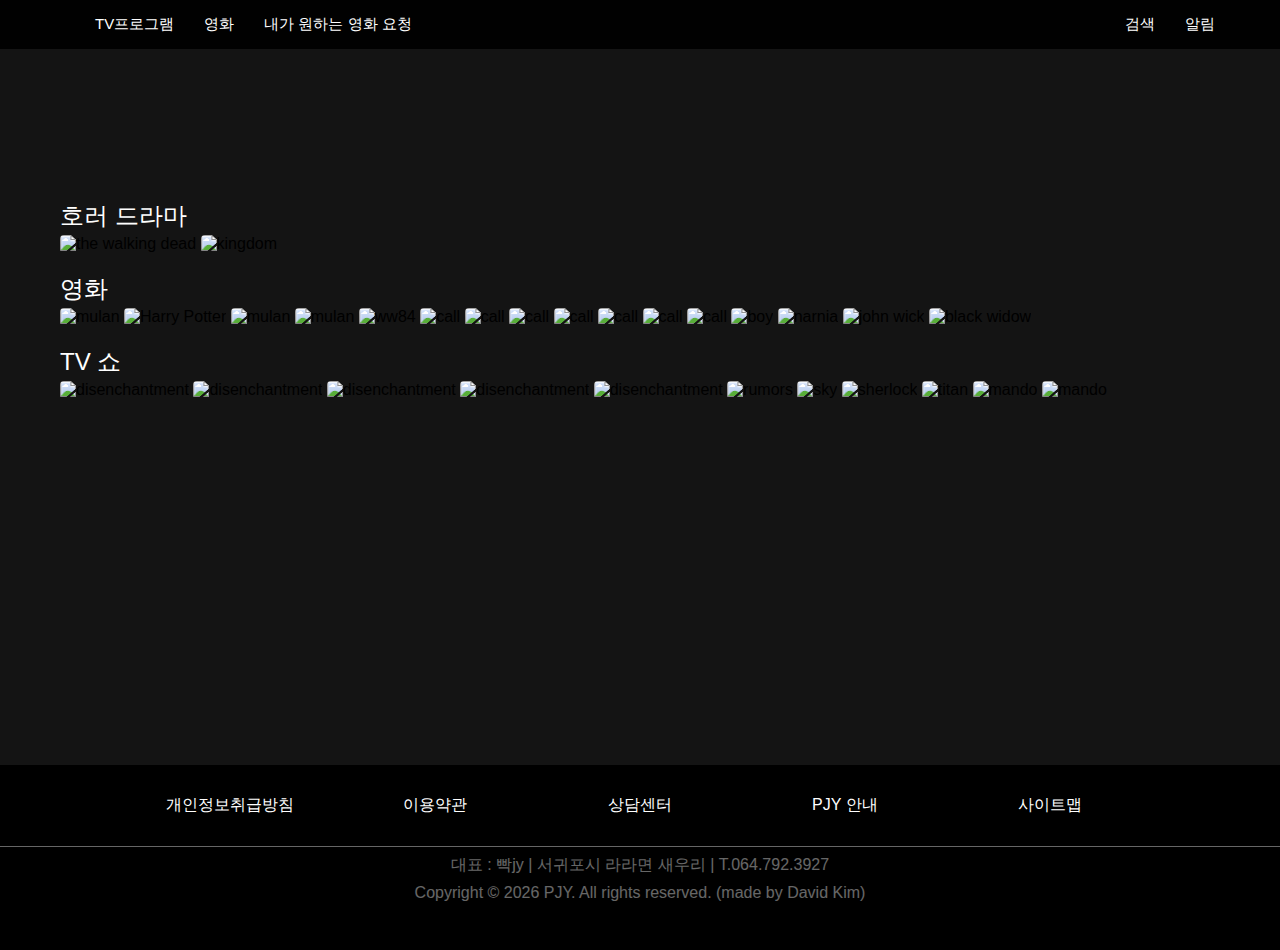
==== commit c319bb1c: "yup" ====
--- a/src/main/resources/templates/sss.html
+++ b/src/main/resources/templates/sss.html
@@ -4,7 +4,7 @@
 		<link rel="icon" href="images/favcon.png" type="image/png" />
 		<meta charset="UTF-8" />
 		<meta name="viewport" content="width=device-width, initial-scale=1.0" />
-		<link rel="stylesheet" href="styles.css" />
+		<link rel="stylesheet" href="../static/styles.css" />
 		<link rel="stylesheet" href="list.css" />
 		<script src="https://kit.fontawesome.com/31648eb95d.js" crossorigin="anonymous"></script>
 		<title>빡JY's 플렉스</title>
--- a/src/main/resources/static/styles.css
+++ b/src/main/resources/static/styles.css
@@ -0,0 +1,705 @@
+@font-face {
+    font-family: "Netflix Sans";
+    font-weight: 100;
+    font-display: optional;
+    src: url(https://assets.nflxext.com/ffe/siteui/fonts/netflix-sans/v3/NetflixSans_W_Th.woff2) format("woff2"), url(https://assets.nflxext.com/ffe/siteui/fonts/netflix-sans/v3/NetflixSans_W_Th.woff) format("woff");
+}
+
+@font-face {
+    font-family: "Netflix Sans";
+    font-weight: 300;
+    font-display: optional;
+    src: url(https://assets.nflxext.com/ffe/siteui/fonts/netflix-sans/v3/NetflixSans_W_Lt.woff2) format("woff2"), url(https://assets.nflxext.com/ffe/siteui/fonts/netflix-sans/v3/NetflixSans_W_Lt.woff) format("woff");
+}
+
+@font-face {
+    font-family: "Netflix Sans";
+    font-weight: 400;
+    font-display: optional;
+    src: url(https://assets.nflxext.com/ffe/siteui/fonts/netflix-sans/v3/NetflixSans_W_Rg.woff2) format("woff2"), url(https://assets.nflxext.com/ffe/siteui/fonts/netflix-sans/v3/NetflixSans_W_Rg.woff) format("woff");
+}
+
+@font-face {
+    font-family: "Netflix Sans";
+    font-weight: 700;
+    font-display: optional;
+    src: url(https://assets.nflxext.com/ffe/siteui/fonts/netflix-sans/v3/NetflixSans_W_Md.woff2) format("woff2"), url(https://assets.nflxext.com/ffe/siteui/fonts/netflix-sans/v3/NetflixSans_W_Md.woff) format("woff");
+}
+
+@font-face {
+    font-family: "Netflix Sans";
+    font-weight: 800;
+    font-display: optional;
+    src: url(https://assets.nflxext.com/ffe/siteui/fonts/netflix-sans/v3/NetflixSans_W_Bd.woff2) format("woff2"), url(https://assets.nflxext.com/ffe/siteui/fonts/netflix-sans/v3/NetflixSans_W_Bd.woff) format("woff");
+}
+
+@font-face {
+    font-family: "Netflix Sans";
+    font-weight: 900;
+    font-display: optional;
+    src: url(https://assets.nflxext.com/ffe/siteui/fonts/netflix-sans/v3/NetflixSans_W_Blk.woff2) format("woff2"), url(https://assets.nflxext.com/ffe/siteui/fonts/netflix-sans/v3/NetflixSans_W_Blk.woff) format("woff");
+}
+
+* {
+    margin: 0;
+    padding: 0;
+    font-family: Arial, Helvetica, sans-serif;
+}
+
+button {
+    border: 0 none;
+}
+
+body {
+    background-color: #141414;
+}
+
+header {
+    width: 100%;
+    background-color: #010101;
+    z-index: 92;
+    position: fixed;
+}
+
+.list-count {
+    color: white;
+}
+
+.active {
+    color: #ffffff91;
+}
+
+.logo-img {
+    width: 120px;
+    padding: 15px;
+    position: absolute;
+    margin: 0 auto;
+    left: 0;
+    right: 0;
+    text-align: center;
+    z-index: 93;
+    transition: transform 0.4s ease-in-out;
+    border-radius: 50%;
+    border: #fff solid 2px;
+}
+
+.logo-img:hover {
+    transform: scale(1.1) rotate(-10deg);
+}
+
+h3 {
+    color: #fff;
+    font-size: x-large;
+    margin-top: -70px;
+}
+
+nav .inner-nav {
+    width: 100%;
+    display: flex;
+    justify-content: space-between;
+}
+
+nav ul {
+    display: flex;
+    margin: auto 50px;
+}
+
+nav ul li {
+    list-style: none;
+    position: relative;
+    margin: auto 0;
+}
+
+nav ul li img {
+    height: 40px;
+}
+
+nav ul li a {
+    display: block;
+    padding: 15px 15px;
+    background-color: #010101;
+    text-decoration: none;
+    font-size: 15px;
+    font-family: MapoPeacefull, Arial, Helvetica, sans-serif;
+    color: #ffffff;
+    transition: all 0.4s ease-in-out;
+}
+
+nav ul li a:hover {
+    color: #ffffff91;
+}
+
+nav ul li ul {
+    z-index: -1;
+    display: block;
+    opacity: 0;
+    transform: translateY(-100%);
+    transition: all 0.4s ease;
+    position: absolute;
+    margin-top: 3px;
+}
+
+header:hover ul li ul {
+    opacity: 1;
+    transition-duration: 0.75s;
+    transform: scale(1);
+}
+
+nav ul li ul li a {
+    background-color: #d169b400;
+    padding: 20px 70px;
+
+    text-align: center;
+}
+
+nav .come {
+    display: none;
+}
+
+.back-drop {
+    position: fixed;
+    background-color: #0c4068;
+    width: 100%;
+    height: 450px;
+    z-index: -2;
+    transform: translateY(-100%);
+    transition: all 0.4s ease;
+}
+
+header:hover .back-drop {
+    transform: scale(1);
+}
+
+.unlock {
+    top: 28px;
+    right: 28px;
+    z-index: 98;
+}
+
+.unlock .toggle {
+    position: absolute;
+    top: 28px;
+    left: 28px;
+    z-index: 99;
+    cursor: pointer;
+    width: 28px;
+    height: 28px;
+    opacity: 0;
+    transform: scale(1.5);
+}
+
+.unlock .fa-lock {
+    visibility: hidden;
+}
+
+.unlock .fa-lock-open,
+.unlock .fa-lock {
+    color: white;
+    position: absolute;
+    top: 28px;
+    left: 28px;
+    z-index: 98;
+    width: 28px;
+    height: 28px;
+    display: flex;
+    align-items: center;
+    justify-content: center;
+    transform: scale(1.5);
+}
+
+.toggle:checked ~ .fa-lock {
+    visibility: visible;
+}
+
+.toggle:checked ~ .fa-lock-open {
+    visibility: hidden;
+}
+
+.menu-wrap {
+    position: fixed;
+    top: 28px;
+    right: 28px;
+    z-index: 98;
+    /* display: none; */
+}
+
+.menu-wrap .toggler {
+    position: absolute;
+    top: 28px;
+    right: 28px;
+    z-index: 99;
+    cursor: pointer;
+    width: 28px;
+    height: 28px;
+    opacity: 0;
+    transform: scale(1.5);
+}
+
+.menu-wrap .hamburger {
+    position: absolute;
+    top: 28px;
+    right: 28px;
+    z-index: 98;
+    width: 28px;
+    height: 28px;
+    display: flex;
+    align-items: center;
+    justify-content: center;
+    transform: scale(1.5);
+}
+
+/* Hamburger Line */
+.menu-wrap .hamburger > div {
+    position: relative;
+    flex: none;
+    width: 100%;
+    height: 3px;
+    background: #fff;
+    display: flex;
+    align-items: center;
+    justify-content: center;
+    transition: all 0.4s ease;
+}
+
+/* Hamburger Lines - Top & Bottom */
+.menu-wrap .hamburger > div::before,
+.menu-wrap .hamburger > div::after {
+    content: "";
+    position: absolute;
+    z-index: 1;
+    top: -10px;
+    width: 100%;
+    height: 3px;
+    background: inherit;
+}
+
+/* Moves Line Down */
+.menu-wrap .hamburger > div::after {
+    top: 10px;
+}
+
+/* Toggler Animation */
+.menu-wrap .toggler:checked + .hamburger > div {
+    transform: rotate(135deg);
+}
+
+/* Turns Lines Into X */
+.menu-wrap .toggler:checked + .hamburger > div:before,
+.menu-wrap .toggler:checked + .hamburger > div:after {
+    top: 0;
+    transform: rotate(90deg);
+}
+
+/* Rotate On Hover When Checked */
+.menu-wrap .toggler:checked:hover + .hamburger > div {
+    transform: rotate(225deg);
+}
+
+.toggler:checked ~ .menu {
+    visibility: visible;
+}
+
+.toggler:checked ~ .menu > div {
+    transform: scale(1);
+    transition-duration: 0.75s;
+}
+
+.toggler:checked ~ .menu > div > div {
+    opacity: 1;
+    transition: opacity 0.4s ease 0.4s;
+}
+
+main {
+    min-height: 65vh;
+}
+
+.menu {
+    position: fixed;
+    top: 0;
+    left: 0;
+    width: 100%;
+    height: 100%;
+    visibility: hidden;
+    overflow: hidden;
+    display: flex;
+    align-items: center;
+    justify-content: center;
+    z-index: 92;
+}
+
+.menu > div {
+    background: rgba(20, 20, 20);
+    width: 100vw;
+    height: 100%;
+    display: flex;
+    flex: none;
+    align-items: center;
+    justify-content: center;
+    transform: scale(0);
+    transition: all 0.4s ease;
+    -webkit-box-shadow: inset 0px 0px 41px 23px rgba(0, 0, 0, 0.75);
+    -moz-box-shadow: inset 0px 0px 41px 23px rgba(0, 0, 0, 0.75);
+    box-shadow: inset 0px 0px 41px 23px rgba(0, 0, 0, 0.75);
+}
+
+.menu > div > div {
+    text-align: center;
+    max-width: 90vw;
+    max-height: 100vh;
+    opacity: 0;
+    transition: opacity 0.4s ease;
+}
+
+.menu > div > div > h2 {
+    width: 100%;
+    font-size: 3.3vw;
+    color: #fff;
+    font-weight: 300;
+    font-family: "Netflix Sans", "Helvetica Neue", Helvetica, Arial, sans-serif;
+}
+
+.menu > div > div > ul {
+    display: flex;
+}
+
+.menu > div > div > ul > li {
+    list-style: none;
+    color: #fff;
+    font-size: 1.5rem;
+    padding: 1rem;
+}
+
+.menu > div > div > ul > li > a {
+    color: inherit;
+    text-decoration: none;
+    transition: color 0.4s ease;
+}
+
+main {
+    padding-top: 180px;
+    /* max-width: 80%; */
+    background-color: #141414;
+}
+
+#profile-selecte {
+    cursor: pointer;
+}
+
+.pro-logo {
+    position: absolute;
+    top: 1.5%;
+    left: 2%;
+    z-index: 999;
+}
+
+.pro-logo img {
+    width: 100px;
+}
+
+.profile-icon {
+    height: 10vw;
+    width: 10vw;
+    max-height: 200px;
+    max-width: 200px;
+    min-height: 10px;
+    min-width: 10px;
+    -webkit-box-sizing: border-box;
+    -moz-box-sizing: border-box;
+    box-sizing: border-box;
+    position: relative;
+    text-decoration: none;
+    background-repeat: no-repeat;
+    -webkit-background-size: cover;
+    -moz-background-size: cover;
+    background-size: cover;
+    background-color: #333;
+    -webkit-border-radius: 4px;
+    -moz-border-radius: 4px;
+    border-radius: 4px;
+    border: none;
+}
+
+.profile:hover .profile-icon {
+    border: solid #fff 3px;
+}
+
+.profile:hover .profile-name {
+    color: #fff;
+}
+
+.profile-name {
+    font-size: 20px;
+    color: rgb(128, 128, 128);
+    line-height: 1.5;
+    display: block;
+    padding: 0.6em 0;
+}
+
+.youtube {
+    text-align: center;
+    padding: 50px;
+}
+
+.myBtn {
+    cursor: pointer;
+    display: inline-block;
+}
+
+.movie-con {
+    display: flex;
+    flex-direction: column;
+    margin: 0 60px 60px 60px;
+}
+
+.movie-con h3 {
+    color: #fff;
+    font-size: x-large;
+    margin-bottom: 3px;
+    margin-top: 20px;
+    font-weight: 400;
+}
+
+.movie-con ul li {
+    list-style: none;
+}
+
+.movie-con-img {
+    width: 300px;
+    border-radius: 4px;
+}
+
+/* The Modal (background) */
+.modal {
+    display: none; /* Hidden by default */
+    position: fixed; /* Stay in place */
+    z-index: 1; /* Sit on top */
+    padding-top: 100px; /* Location of the box */
+    left: 0;
+    top: 0;
+    width: 100%; /* Full width */
+    height: 100%; /* Full height */
+    overflow: auto; /* Enable scroll if needed */
+    background-color: rgb(0, 0, 0); /* Fallback color */
+    background-color: rgba(0, 0, 0, 0.4); /* Black w/ opacity */
+}
+
+/* Modal Content */
+.modal-content {
+    background-color: #181818;
+    margin: auto;
+    padding: 500px 20px 20px 20px;
+    border-radius: 10px;
+    max-width: 700px;
+    position: relative;
+    margin-bottom: 200px;
+}
+
+.modal-content p {
+    color: #fff;
+    font-size: 20px;
+}
+
+.modal-content h2 {
+    color: #fff;
+    font-size: 25px;
+    padding-bottom: 10px;
+}
+
+.modal-content video {
+    width: 100%;
+}
+
+.movie-img {
+    width: 100%;
+    position: absolute;
+    top: 0;
+    left: 0;
+    border-radius: 10px 10px 0 0;
+}
+
+/* The Close Button */
+.close {
+    position: absolute;
+    top: 5px;
+    right: 10px;
+    color: #aaaaaa;
+    float: right;
+    font-size: 28px;
+    font-weight: bold;
+    z-index: 2;
+}
+
+.close:hover,
+.close:focus {
+    color: #000;
+    text-decoration: none;
+    cursor: pointer;
+}
+
+footer {
+    background-color: black;
+    width: 100%;
+    margin: 0 auto;
+    float: left;
+    position: relative;
+}
+
+.foot-list {
+    border-bottom: rgba(255, 255, 255, 0.4) solid 1px;
+}
+
+.foot-list ul {
+    width: 80%;
+    margin: 0 auto;
+    display: flex;
+}
+
+.foot-list ul li {
+    width: 20%;
+    text-align: center;
+    list-style: none;
+    padding: 30px 0;
+}
+
+.clickable:hover {
+    text-decoration: underline;
+}
+
+.foot-info {
+    text-align: center;
+    padding-bottom: 40px;
+}
+
+.foot-info p {
+    margin: 8px 0;
+    opacity: 0.4;
+}
+
+footer ul li a,
+footer p,
+footer p a {
+    text-decoration: none;
+    color: white;
+}
+
+.foot-social {
+    position: absolute;
+    right: 45px;
+    bottom: 45px;
+}
+
+.foot-social li {
+    display: inline-block;
+    margin: 8px;
+}
+
+.pwa {
+    display: none;
+}
+
+@media only screen and (max-width: 1220px) {
+    .menu-main ul {
+        width: 90%;
+    }
+}
+
+@media only screen and (max-width: 844px) {
+    nav ul {
+        margin: auto 0px;
+    }
+    nav .bye {
+        display: none;
+    }
+    nav .come {
+        display: flex;
+    }
+
+    .bottom-nav {
+        justify-content: space-around;
+        width: 100%;
+    }
+    .movie-con {
+        margin: 0 10px;
+    }
+    #profile-selecte {
+        padding: 15px;
+    }
+    .abso-down {
+        width: 100vh;
+    }
+    header:hover ul li ul,
+    header:hover .back-drop {
+        display: none;
+    }
+    .foot-list ul {
+        width: 100%;
+        margin: 0 auto;
+        display: block;
+    }
+    .foot-list ul li {
+        width: 100%;
+        padding: 10px 0;
+        border-bottom: rgba(255, 255, 255, 0.4) solid 1px;
+    }
+    .foot-social {
+        position: relative;
+        right: 0;
+        bottom: 0;
+    }
+    .menu-wrap {
+        display: inline-block;
+    }
+    .foot-social li a .fab {
+        transform: scale(1.6);
+        padding: 10px;
+    }
+    .sub-nav ul {
+        width: 90%;
+    }
+    .menu-main {
+        text-align: center;
+    }
+    .menu-main ul {
+        display: inline-block;
+        width: 100%;
+    }
+    .menu-main ul li {
+        width: 50%;
+        margin: 20px auto;
+    }
+    .profile-name {
+        font-size: 12px;
+    }
+    .modal-content {
+        margin: 60px 20px 100px 20px;
+    }
+    .modal-content {
+        padding: 60% 20px 20px 20px;
+    }
+    .pwa {
+        display: inline-block;
+        position: absolute;
+        bottom: 0;
+        z-index: 9;
+    }
+    .pwa img {
+        width: 200px;
+    }
+}
+
+@media only screen and (max-width: 450px) {
+    .sub-nav ul li a {
+        padding: 30px 12%;
+        font-size: 15px;
+    }
+    .sub-nav ul .fas {
+        transform: scale(0.8);
+        margin-top: 3px !important;
+    }
+}
+
+@media all and (display-mode: standalone) {
+    .pwa {
+        display: none;
+    }
+}
